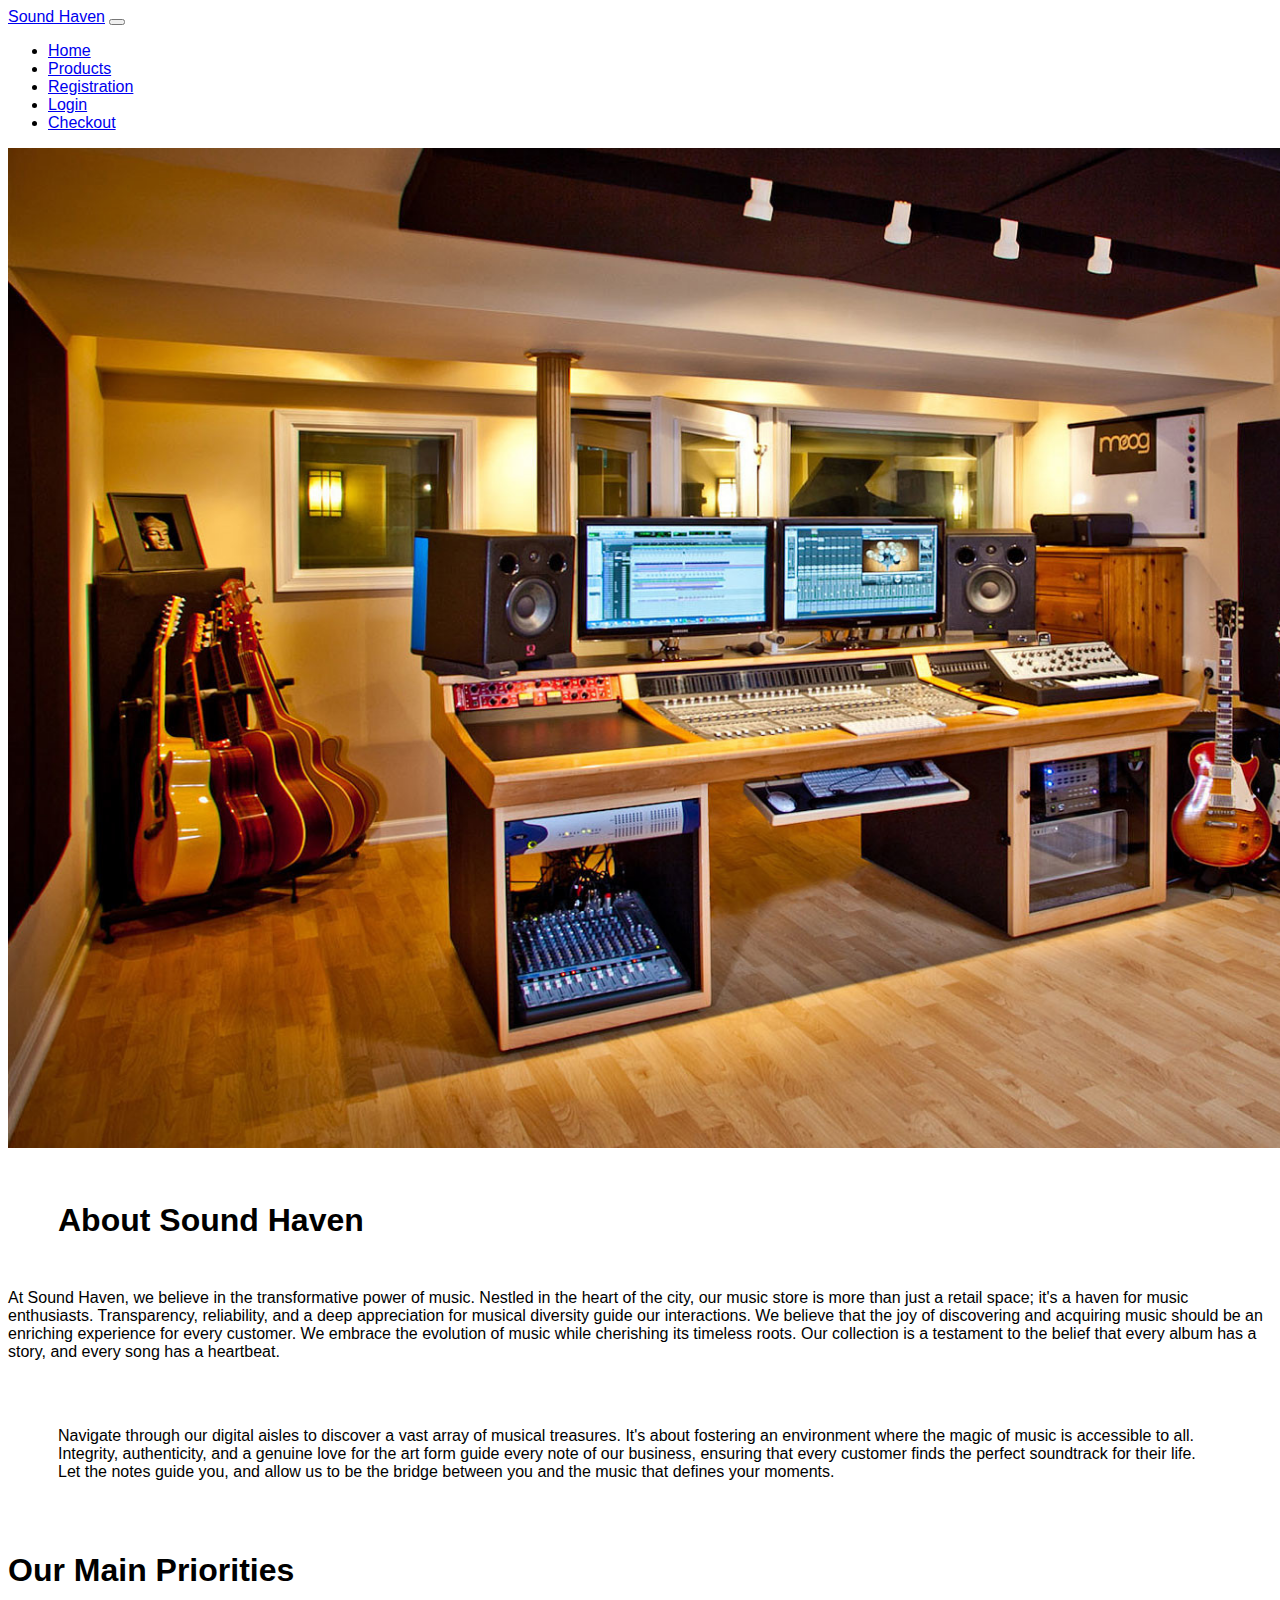
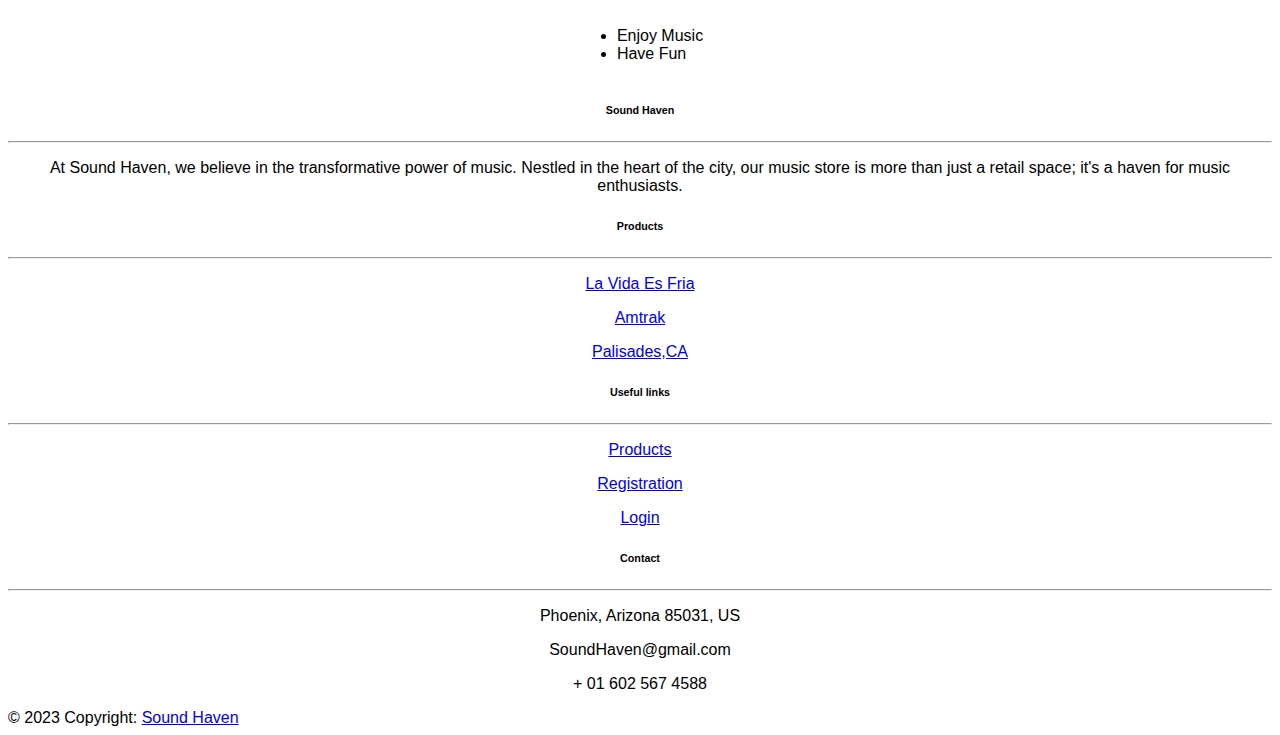
==== index.html @ 6985b074 "Had to change the navbar link on index.html" ====
<!DOCTYPE html>
<html lang="en">
<head>
    <meta charset="UTF-8">
    <meta name="viewport" content="width=device-width, initial-scale=1.0">
    <title>Document</title>

    <link href="https://cdn.jsdelivr.net/npm/bootstrap@5.3.2/dist/css/bootstrap.min.css" rel="stylesheet" integrity="sha384-T3c6CoIi6uLrA9TneNEoa7RxnatzjcDSCmG1MXxSR1GAsXEV/Dwwykc2MPK8M2HN" crossorigin="anonymous">

    <link rel="stylesheet" href="css/style.css">
    
    
</head>

<body>

    <nav class="navbar navbar-expand-lg bg-dark" data-bs-theme="dark">
        <div class="container-fluid">
            <a class="navbar-brand" href="#">Sound Haven</a>
            <button class="navbar-toggler" type="button" data-bs-toggle="collapse" data-bs-target="#navbarSupportedContent"
            aria-controls="navbarSupportedContent" aira-expanded="false" aria-label="Toggle navigation">
            <span class="navbar-toggler-icon"></span>
        </button>
        <div class="collapse navbar-collapse" id="navbarSupportedContent">
            <ul class="navbar-nav ms-auto">
                <li class="nav-item">
                    <a class="nav-link active" href="index.html">Home</a>
                </li>
                <li class="nav-item">
                    <a class="nav-link" href="products.html">Products</a>
                </li>
                <li class="nav-item">
                    <a class="nav-link" href="registration.html">Registration</a>
                </li>
                <li a class="nav-item">
                    <a class="nav-link" href="login.html">Login</a>
                </li>
                <li a class="nav-item">
                    <a class="nav-link" href="checkout.html">Checkout</a>
                </li>
            </ul>
        </div>
        </div>
    </nav>

    <header>
        <img src="/images/Music.jpg" style="width: 1903px; height: 1000px;">
      </header>


    <section class="text-center">
       <h1 style="margin: 50px;">About Sound Haven</h1>
       <p>At Sound Haven, we believe in the transformative power of music. Nestled in the heart of the city, our music store is more than just a retail space; it's a haven for music enthusiasts. Transparency, reliability, and a deep appreciation for musical diversity guide our interactions. We believe that the joy of discovering and acquiring music should be an enriching experience for every customer. We embrace the evolution of music while cherishing its timeless roots. Our collection is a testament to the belief that every album has a story, and every song has a heartbeat.</p>
    </section>

    <section class="text-center">
        <p style="margin: 50px;">Navigate through our digital aisles to discover a vast array of musical treasures. It's about fostering an environment where the magic of music is accessible to all. Integrity, authenticity, and a genuine love for the art form guide every note of our business, ensuring that every customer finds the perfect soundtrack for their life. Let the notes guide you, and allow us to be the bridge between you and the music that defines your moments.</p>
    </section>

    <section>
        <h1 class="text-center">Our Main Priorities</h1>
        <div class="container">
            <ul class="myUL">
               <li class="text-center">Enjoy Music</li>
               <li class="text-center">Have Fun</li>
            </ul>
        </div>
    </section>

   

    <footer class="bg-dark text-white pt-5 pb-4">
      
      <section>
        <div class="container text-center text-md-start mt-5">
          
          <div class="row mt-3">
           
            <div class="col-md-3 col-lg-4 col-xl-3 mx-auto mb-4">
              
              <h6 class="text-uppercase fw-bold">Sound Haven</h6>
              <hr class="mb-4 mt-0 d-inline-block mx-auto"/>
              <p>
                At Sound Haven, we believe in the transformative power of music. Nestled in the heart of the city, our music store is more than just a retail space; it's a haven for music enthusiasts.
              </p>
            </div>
          
            <div class="col-md-2 col-lg-2 col-xl-2 mx-auto mb-4">
              <h6 class="text-uppercase fw-bold">Products</h6>
              <hr class="mb-4 mt-0 d-inline-block mx-auto"/>
              <p>
                <a href="#!" class="text-white">La Vida Es Fria</a>
              </p>
              <p>
                <a href="#!" class="text-white">Amtrak</a>
              </p>
              <p>
                <a href="#!" class="text-white">Palisades,CA</a>
              </p>
            </div>
  
            
            <div class="col-md-3 col-lg-2 col-xl-2 mx-auto mb-4">
              <h6 class="text-uppercase fw-bold">Useful links</h6>
              <hr
                  class="mb-4 mt-0 d-inline-block mx-auto"/>
              <p>
                <a href="#!" class="text-white">Products</a>
              </p>
              <p>
                <a href="#!" class="text-white">Registration</a>
              </p>
              <p>
                <a href="#!" class="text-white">Login</a>
              </p>
            </div>
           
  
           
            <div class="col-md-4 col-lg-3 col-xl-3 mx-auto mb-md-0 mb-4">
              <h6 class="text-uppercase fw-bold">Contact</h6>
              <hr class="mb-4 mt-0 d-inline-block mx-auto"/>
              <p><i class="fas fa-home mr-3"></i> Phoenix, Arizona 85031, US</p>
              <p><i class="fas fa-envelope mr-3"></i> SoundHaven@gmail.com</p>
              <p><i class="fas fa-phone mr-3"></i> + 01 602 567 4588</p>
            </div>
           
          </div>
          
        </div>
      </section>
      
      <div
           class="text-center p-3">
        © 2023 Copyright:
        <a class="text-white" href="#">Sound Haven</a>
      </div>
    </footer>
    
    <script src="https://cdn.jsdelivr.net/npm/bootstrap@5.3.2/dist/js/bootstrap.bundle.min.js" integrity="sha384-C6RzsynM9kWDrMNeT87bh95OGNyZPhcTNXj1NW7RuBCsyN/o0jlpcV8Qyq46cDfL" crossorigin="anonymous"></script>
</body>
</html>
---- css/style.css ----
div.container {
    text-align: center;
}

ul.myUL {
    display: inline-block;
    text-align: left;
}

body {
    display: flex;
    flex-direction: column;
    min-height: 100vh;
    font-family:'Gill Sans', 'Gill Sans MT', Calibri, 'Trebuchet MS', sans-serif;
  }
  
  footer {
    margin-top: auto;
  }
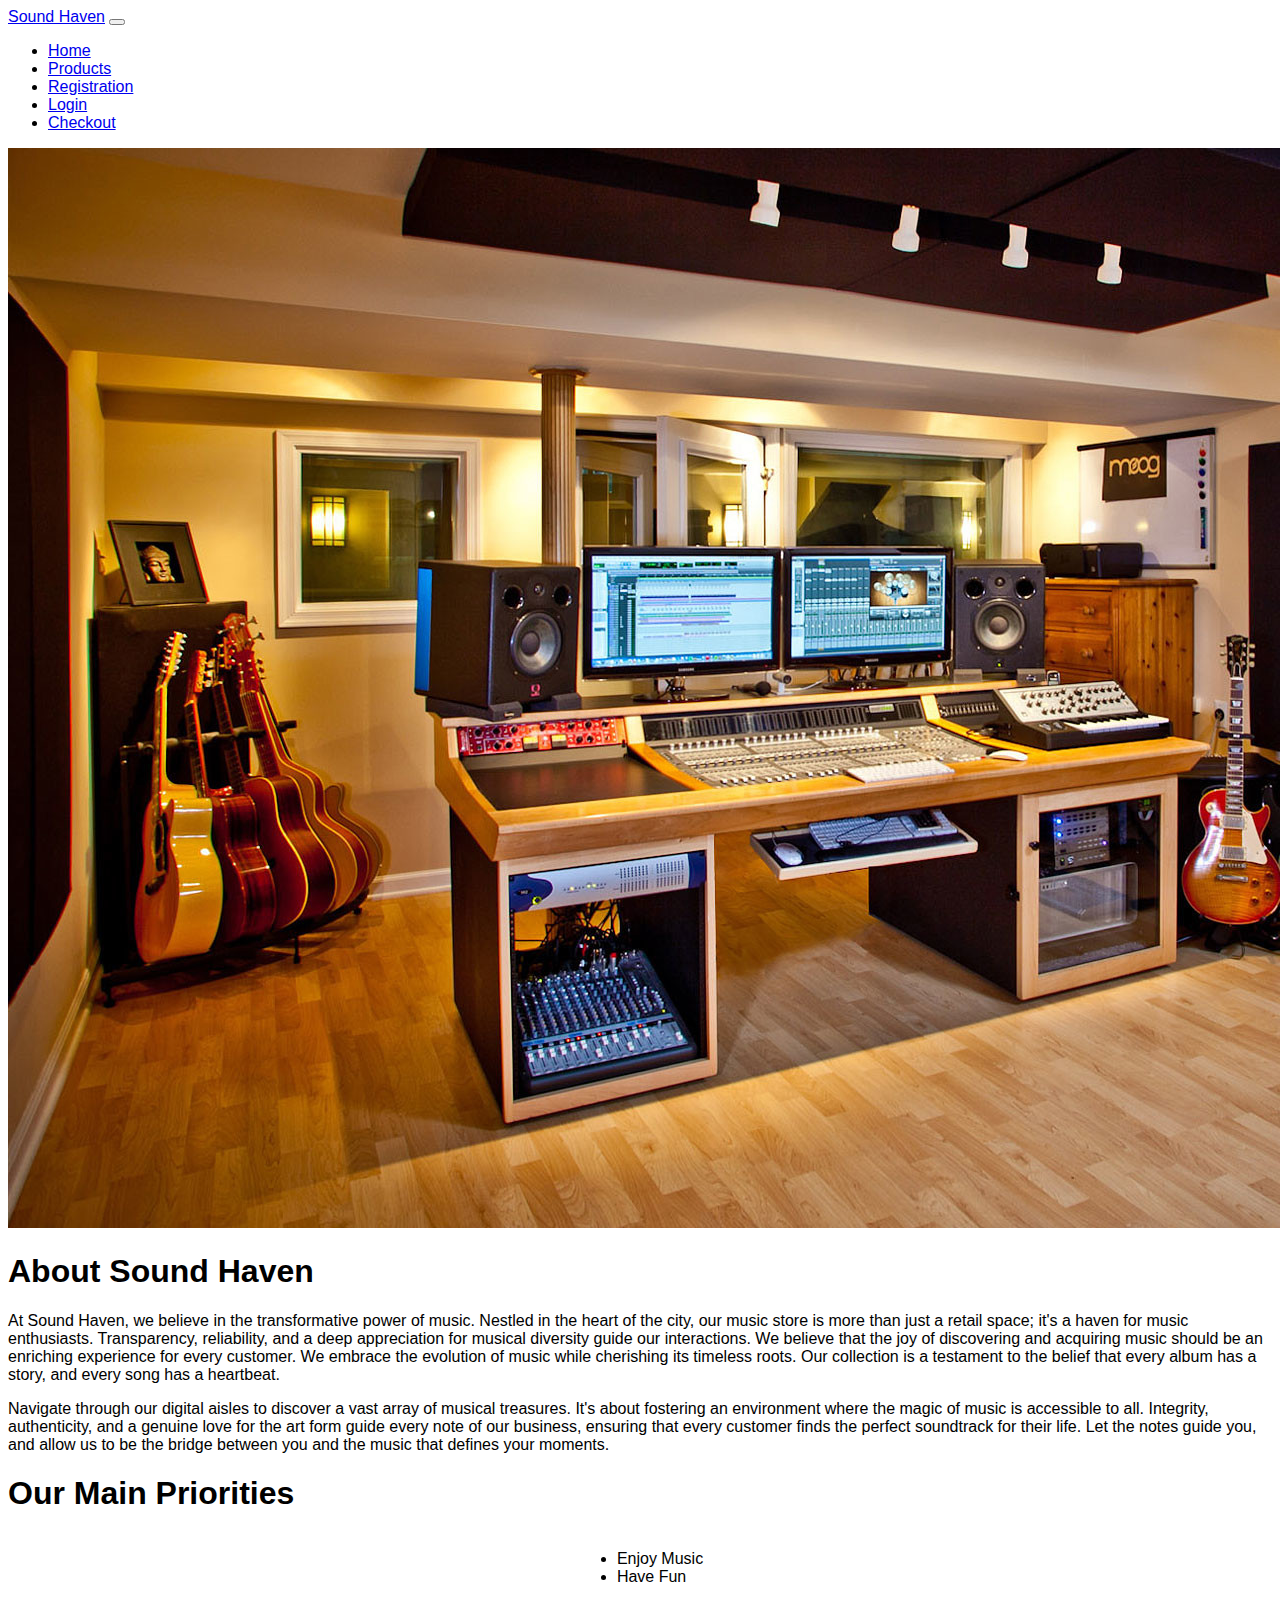
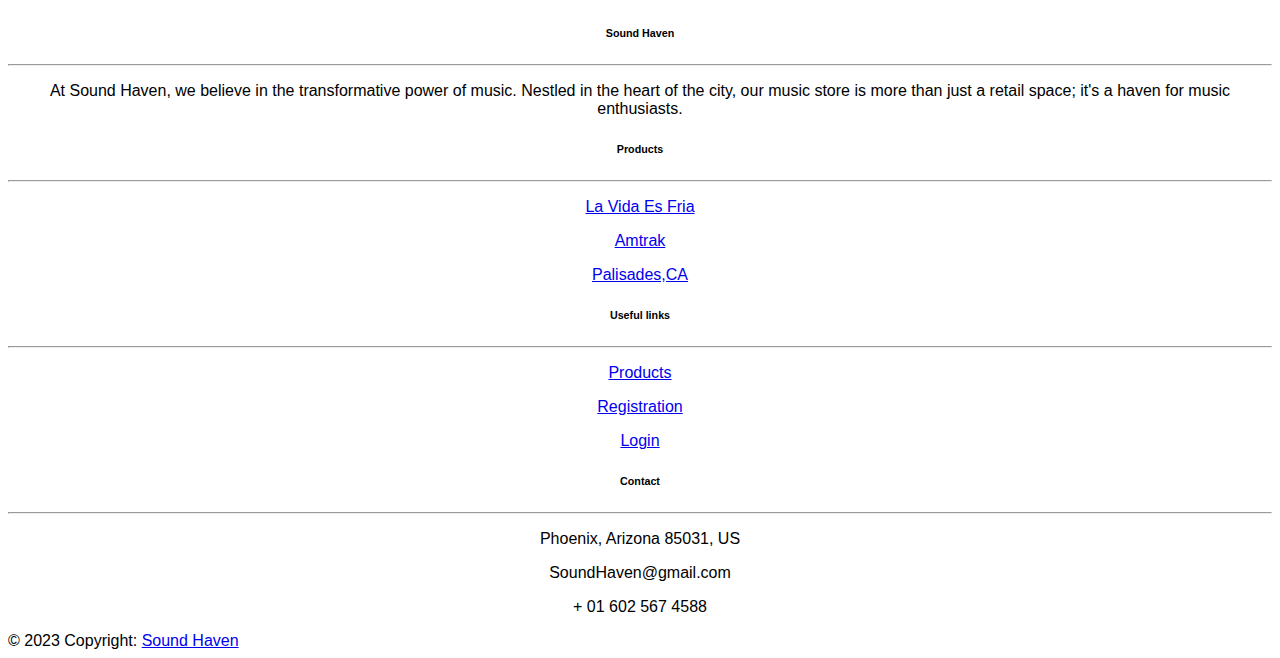
==== commit 30e119b4: "made adjustments" ====
--- a/index.html
+++ b/index.html
@@ -43,33 +43,34 @@
         </div>
     </nav>
 
-    <header>
-        <img src="/images/Music.jpg" style="width: 1903px; height: 1000px;">
+    <header class="mt-4">
+      <div id="homeImage" class="container">
+        <img src="/images/Music.jpg" class="img-fluid">
+      </div>
       </header>
 
+<main>
+  <section class="text-center">
+    <h1 class="mt-4">About Sound Haven</h1>
+    <p class="mt-4">At Sound Haven, we believe in the transformative power of music. Nestled in the heart of the city, our music store is more than just a retail space; it's a haven for music enthusiasts. Transparency, reliability, and a deep appreciation for musical diversity guide our interactions. We believe that the joy of discovering and acquiring music should be an enriching experience for every customer. We embrace the evolution of music while cherishing its timeless roots. Our collection is a testament to the belief that every album has a story, and every song has a heartbeat.</p>
+ </section>
 
-    <section class="text-center">
-       <h1 style="margin: 50px;">About Sound Haven</h1>
-       <p>At Sound Haven, we believe in the transformative power of music. Nestled in the heart of the city, our music store is more than just a retail space; it's a haven for music enthusiasts. Transparency, reliability, and a deep appreciation for musical diversity guide our interactions. We believe that the joy of discovering and acquiring music should be an enriching experience for every customer. We embrace the evolution of music while cherishing its timeless roots. Our collection is a testament to the belief that every album has a story, and every song has a heartbeat.</p>
-    </section>
+ <section class="text-center mt-5">
+     <p>Navigate through our digital aisles to discover a vast array of musical treasures. It's about fostering an environment where the magic of music is accessible to all. Integrity, authenticity, and a genuine love for the art form guide every note of our business, ensuring that every customer finds the perfect soundtrack for their life. Let the notes guide you, and allow us to be the bridge between you and the music that defines your moments.</p>
+ </section>
 
-    <section class="text-center">
-        <p style="margin: 50px;">Navigate through our digital aisles to discover a vast array of musical treasures. It's about fostering an environment where the magic of music is accessible to all. Integrity, authenticity, and a genuine love for the art form guide every note of our business, ensuring that every customer finds the perfect soundtrack for their life. Let the notes guide you, and allow us to be the bridge between you and the music that defines your moments.</p>
-    </section>
-
-    <section>
-        <h1 class="text-center">Our Main Priorities</h1>
-        <div class="container">
-            <ul class="myUL">
-               <li class="text-center">Enjoy Music</li>
-               <li class="text-center">Have Fun</li>
-            </ul>
-        </div>
-    </section>
-
-   
-
-    <footer class="bg-dark text-white pt-5 pb-4">
+ <section>
+     <h1 class="text-center mt-4">Our Main Priorities</h1>
+     <div class="container">
+         <ul class="myUL">
+            <li class="text-center">Enjoy Music</li>
+            <li class="text-center">Have Fun</li>
+         </ul>
+     </div>
+ </section>
+</main>
+    
+    <footer class="bg-dark text-white pt-5 pb-4 mt-5">
       
       <section>
         <div class="container text-center text-md-start mt-5">
--- a/css/style.css
+++ b/css/style.css
@@ -16,4 +16,24 @@
   
   footer {
     margin-top: auto;
+  }
+
+  #homeImage {
+   height: 100%;
+   width: 100%;
+  }
+
+  .iframe-container {
+    position: relative;
+    overflow: hidden;
+    width: 100%;
+    padding-top: 50.25%;
+  }
+
+  .iframe-container iframe{
+    position: absolute;
+    top: 0;
+    left: 0;
+    width: 100%;
+    height: 80%;
   }